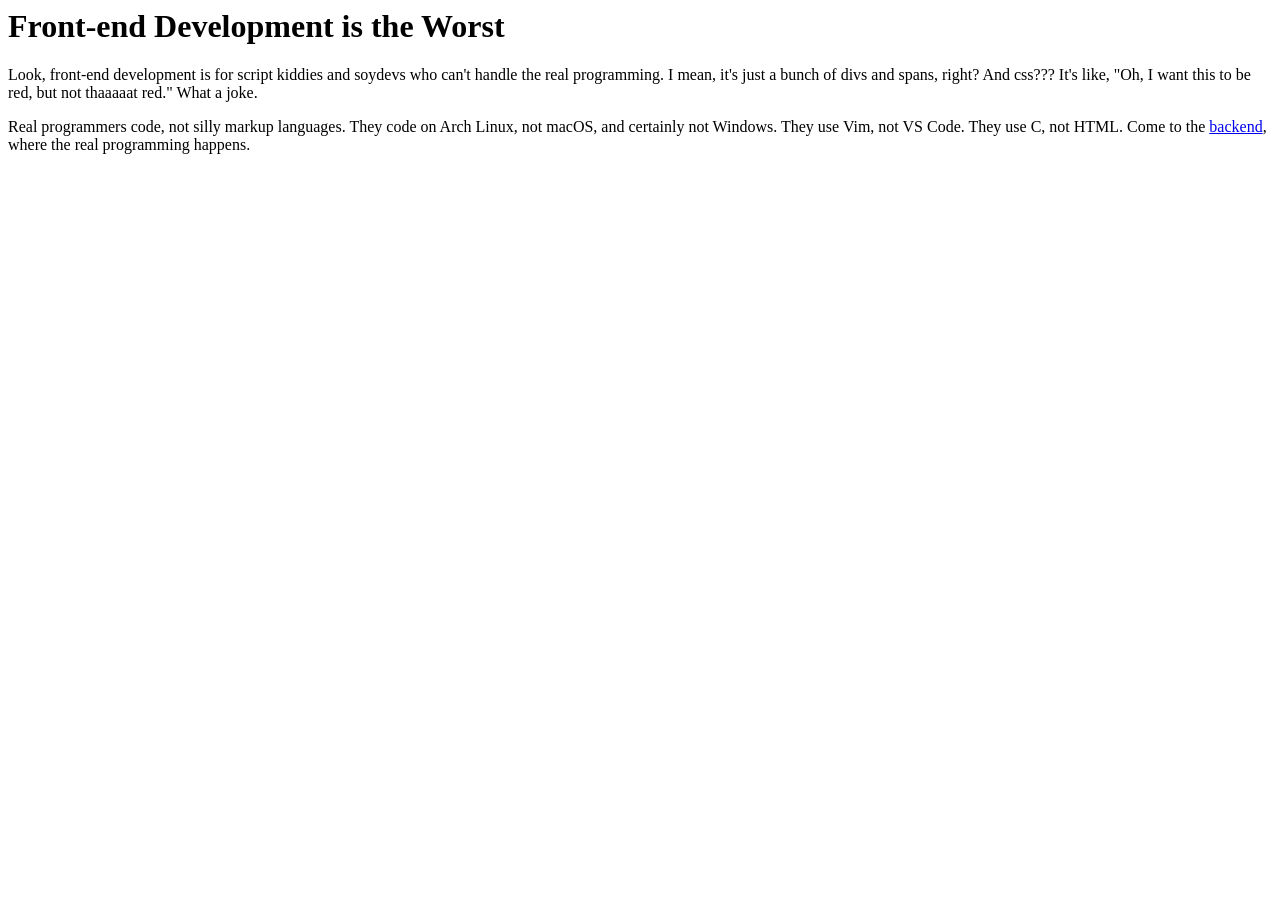
==== public/index.html @ 29023fdb "added: HTML Markup about front-end developers" ====
<html>
  <head>
    <title>Why Frontend Development Sucks</title>
  </head>
  <body>
    <h1>Front-end Development is the Worst</h1>
    <p>
      Look, front-end development is for script kiddies and soydevs who can't
      handle the real programming. I mean, it's just a bunch of divs and spans,
      right? And css??? It's like, "Oh, I want this to be red, but not thaaaaat
      red." What a joke.
    </p>
    <p>
      Real programmers code, not silly markup languages. They code on Arch
      Linux, not macOS, and certainly not Windows. They use Vim, not VS Code.
      They use C, not HTML. Come to the
      <a href="https://www.boot.dev">backend</a>, where the real programming
      happens.
    </p>
  </body>
</html>
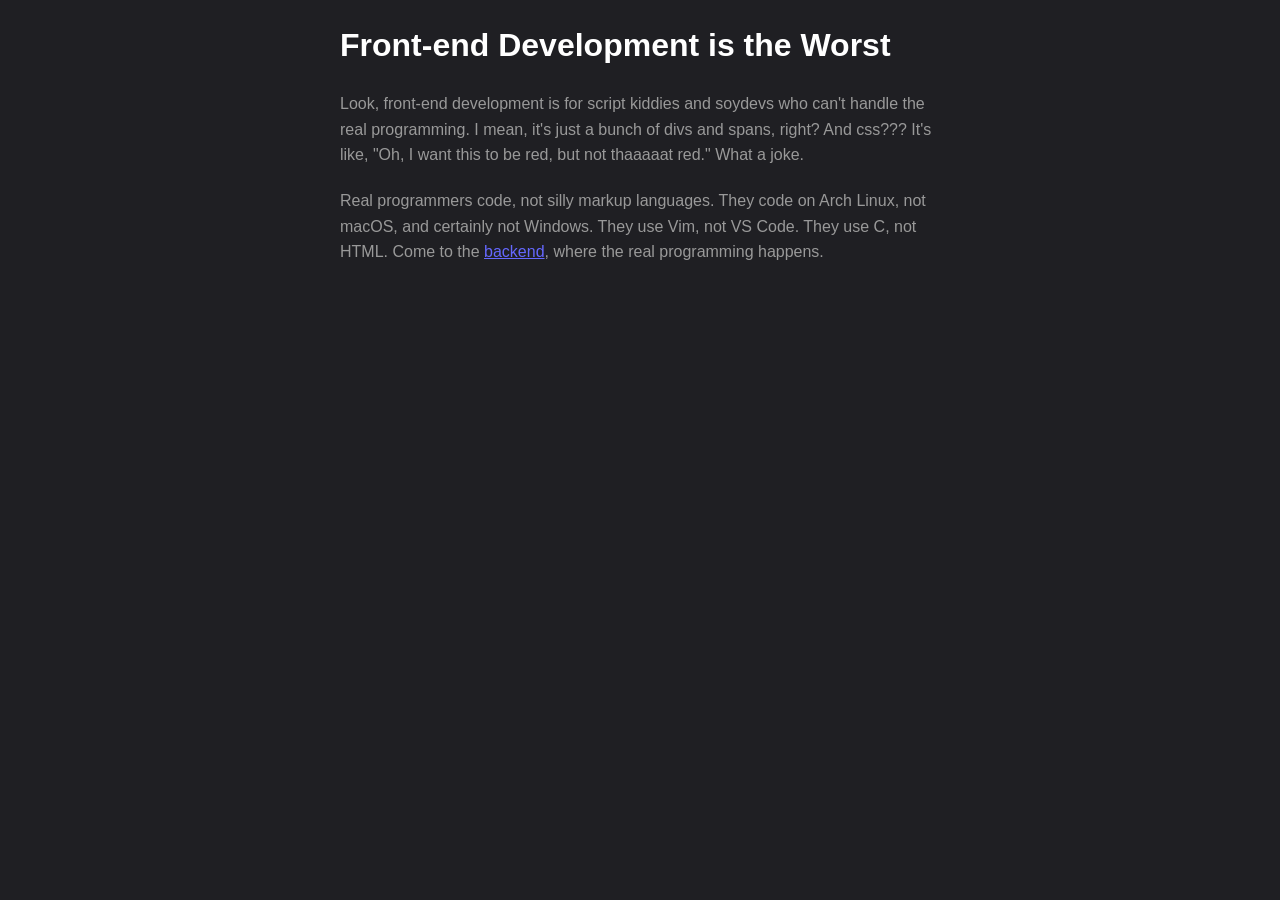
==== commit aeb32f40: "added: CSS body, header, and paragraph attributes" ====
--- a/public/index.html
+++ b/public/index.html
@@ -1,5 +1,6 @@
 <html>
   <head>
+    <link rel="stylesheet" href="styles.css">
     <title>Why Frontend Development Sucks</title>
   </head>
   <body>
--- a/public/styles.css
+++ b/public/styles.css
@@ -0,0 +1,19 @@
+body {
+  font-family: Arial, sans-serif;
+  line-height: 1.6;
+  background-color: #1f1f23;
+  max-width: 600px;
+  margin: 0 auto;
+  padding: 20px;
+}
+h1 {
+  color: #ffffff;
+  margin-bottom: 20px;
+}
+p {
+  color: #999999;
+  margin-bottom: 20px;
+}
+a {
+  color: #6568ff;
+}
